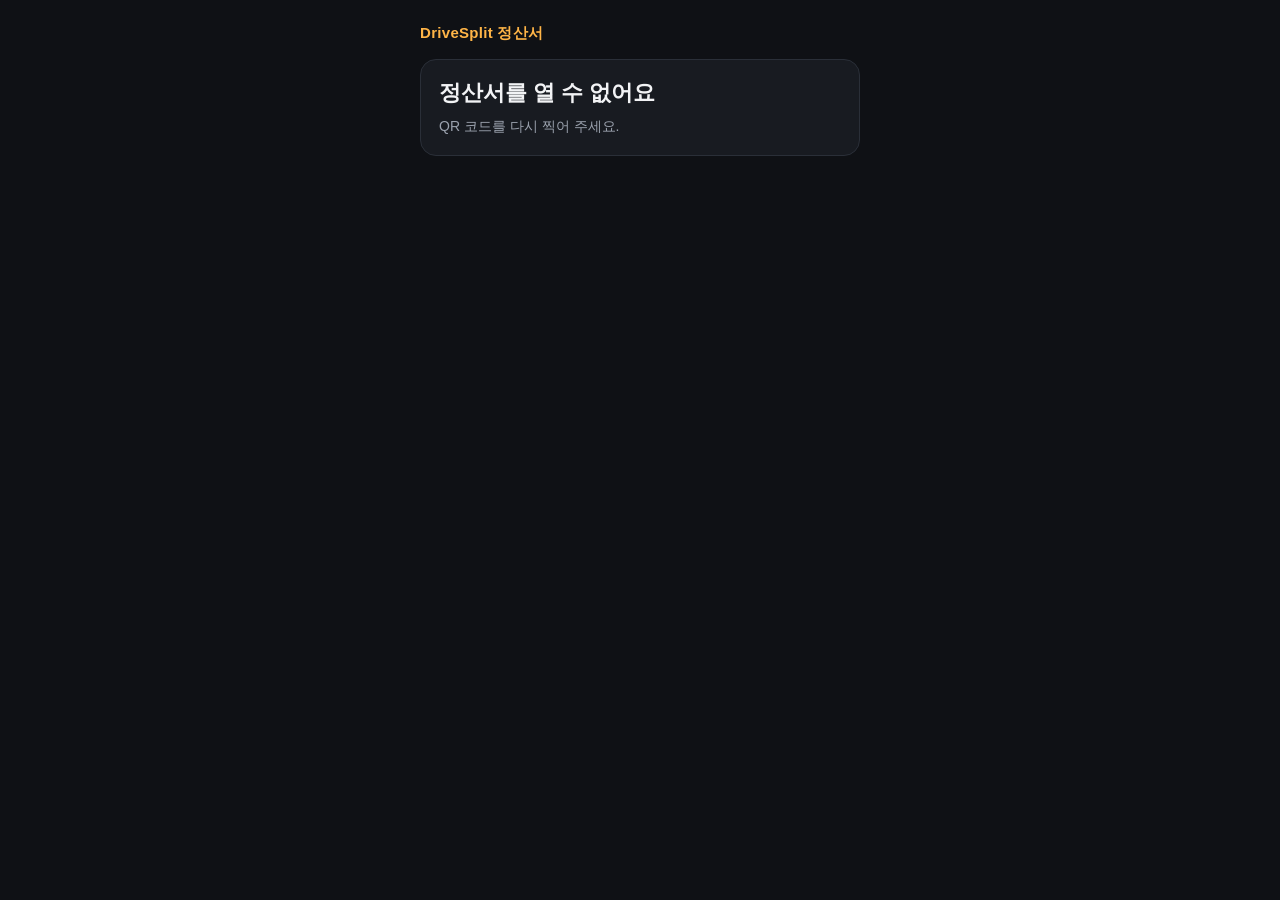
==== web/s.html @ f895fbbe "Use real Pleos SDK data; split into clean-architecture modules Replace the simulated vehicle with Pl" ====
<!doctype html>
<html lang="ko">
<head>
<meta charset="utf-8">
<meta name="viewport" content="width=device-width,initial-scale=1,viewport-fit=cover">
<meta name="robots" content="noindex">
<title>DriveSplit 정산서</title>
<style>
  :root {
    --ink: #0f1115; --panel: #181b21; --line: #2a2f38; --text: #f2f3f5; --muted: #9aa1ad;
    --amber: #ffb547; --toss: #3182f6; --kakao: #fee500; --kakao-text: #191919;
  }
  * { box-sizing: border-box; margin: 0; padding: 0; }
  body {
    background: var(--ink); color: var(--text);
    font-family: -apple-system, BlinkMacSystemFont, "Apple SD Gothic Neo", "Noto Sans KR", sans-serif;
    min-height: 100vh; padding: 24px 16px calc(32px + env(safe-area-inset-bottom));
    -webkit-font-smoothing: antialiased;
  }
  main { max-width: 440px; margin: 0 auto; display: flex; flex-direction: column; gap: 16px; }
  .brand { color: var(--amber); font-weight: 700; font-size: 15px; letter-spacing: .02em; }
  h1 { font-size: 22px; font-weight: 700; line-height: 1.35; }
  .card { background: var(--panel); border: 1px solid var(--line); border-radius: 16px; padding: 18px; }
  .amount { font-size: 40px; font-weight: 800; letter-spacing: -.02em; margin: 6px 0 2px; }
  .muted { color: var(--muted); font-size: 14px; line-height: 1.5; }
  .facts { display: grid; grid-template-columns: repeat(3, 1fr); gap: 8px; margin-top: 14px; }
  .fact { background: var(--ink); border-radius: 10px; padding: 10px; }
  .fact b { display: block; font-size: 15px; margin-top: 2px; }
  .people { display: flex; flex-direction: column; gap: 8px; }
  .person {
    display: flex; justify-content: space-between; align-items: center; width: 100%;
    background: var(--panel); border: 1px solid var(--line); border-radius: 12px;
    padding: 14px 16px; color: var(--text); font-size: 17px; text-align: left;
  }
  button.person { cursor: pointer; }
  button.person:active, button.person[aria-pressed="true"] { border-color: var(--amber); }
  .person .tag { color: var(--muted); font-size: 13px; margin-left: 6px; }
  .btn {
    display: flex; justify-content: center; align-items: center; gap: 8px; width: 100%;
    min-height: 56px; border-radius: 14px; border: 0; font-size: 17px; font-weight: 700;
    text-decoration: none; cursor: pointer;
  }
  .btn.toss { background: var(--toss); color: #fff; }
  .btn.kakao { background: var(--kakao); color: var(--kakao-text); }
  .btn.plain { background: transparent; color: var(--text); border: 1px solid var(--line); font-weight: 600; }
  .pay { display: flex; flex-direction: column; gap: 10px; }
  .hidden { display: none !important; }
  .toast {
    position: fixed; left: 50%; bottom: calc(24px + env(safe-area-inset-bottom)); transform: translateX(-50%);
    background: var(--text); color: var(--ink); padding: 10px 16px; border-radius: 999px; font-size: 14px;
  }
</style>
</head>
<body>
<main>
  <div class="brand">DriveSplit 정산서</div>

  <section id="error" class="card hidden">
    <h1>정산서를 열 수 없어요</h1>
    <p class="muted" style="margin-top:8px">QR 코드를 다시 찍어 주세요.</p>
  </section>

  <section id="pick" class="hidden">
    <h1>내 이름을 눌러 주세요</h1>
    <p class="muted" id="pickSummary" style="margin:6px 0 14px"></p>
    <div class="people" id="people"></div>
  </section>

  <section id="bill" class="card hidden">
    <div class="muted" id="billTitle"></div>
    <div class="amount" id="billAmount"></div>
    <div class="muted" id="billTo"></div>
    <div class="facts">
      <div class="fact"><span class="muted">거리</span><b id="factDistance"></b></div>
      <div class="fact"><span class="muted" id="factEnergyLabel"></span><b id="factEnergy"></b></div>
      <div class="fact"><span class="muted">단가</span><b id="factPrice"></b></div>
    </div>
  </section>

  <section id="pay" class="pay hidden">
    <a id="toss" class="btn toss hidden" rel="noopener">토스로 보내기</a>
    <a id="kakao" class="btn kakao hidden" rel="noopener">카카오페이로 보내기</a>
    <p id="kakaoNote" class="muted hidden">카카오페이에서는 금액을 직접 입력해 주세요.</p>
    <p id="noLink" class="muted hidden">운전자가 송금 링크를 등록하지 않았어요. 금액을 복사해서 보내 주세요.</p>
    <button id="copy" class="btn plain" type="button">금액 복사</button>
  </section>

  <section id="nothing" class="card hidden">
    <h1>낼 금액이 없어요</h1>
  </section>
</main>
<div id="toast" class="toast hidden"></div>

<script>
// 앱이 만든 링크의 # 뒤에 정산 내용(JSON, base64url)이 들어 있다. 서버로 보내지 않고 이 화면에서만 읽는다.
const $ = (id) => document.getElementById(id);
const won = (n) => n.toLocaleString("ko-KR") + "원";

function decode(fragment) {
  let b64 = fragment.replace(/-/g, "+").replace(/_/g, "/");
  while (b64.length % 4) b64 += "=";
  const bytes = Uint8Array.from(atob(b64), (c) => c.charCodeAt(0));
  return JSON.parse(new TextDecoder().decode(bytes));
}

function show(id) { $(id).classList.remove("hidden"); }

function toast(text) {
  const t = $("toast");
  t.textContent = text;
  show("toast");
  clearTimeout(toast.timer);
  toast.timer = setTimeout(() => t.classList.add("hidden"), 1600);
}

function render(data) {
  const unit = data.u || "L";
  const driver = (data.p || []).find((p) => p.dr);
  const riders = (data.p || []).filter((p) => !p.dr);
  const single = data.p.length === 1;

  $("factDistance").textContent = data.d.toFixed(1) + "km";
  $("factEnergyLabel").textContent = unit === "kWh" ? "전기" : "연료";
  $("factEnergy").textContent = data.l.toFixed(2) + unit;
  $("factPrice").textContent = won(data.pr) + "/" + unit;

  function select(person) {
    $("billTitle").textContent = person.n + " 님이 낼 금액";
    $("billAmount").textContent = won(person.a);
    $("billTo").textContent = driver ? driver.n + " 님에게 보내요" : "";
    show("bill");
    if (person.a <= 0) {
      ["pay"].forEach((id) => $(id).classList.add("hidden"));
      show("nothing");
      return;
    }
    $("nothing").classList.add("hidden");
    if (data.toss) {
      $("toss").href = "https://toss.me/" + encodeURIComponent(data.toss) + "/" + person.a;
      $("toss").textContent = "토스로 " + won(person.a) + " 보내기";
      show("toss");
    }
    if (data.kp) {
      $("kakao").href = "https://qr.kakaopay.com/" + encodeURIComponent(data.kp);
      show("kakao");
      show("kakaoNote");
    }
    if (!data.toss && !data.kp) show("noLink");
    $("copy").onclick = async () => {
      try {
        await navigator.clipboard.writeText(String(person.a));
        toast(won(person.a) + " 복사했어요");
      } catch (e) {
        toast("복사하지 못했어요. " + won(person.a));
      }
    };
    show("pay");
  }

  if (single) {
    // 중간 하차 QR: 그 사람 한 명의 정산서
    select(data.p[0]);
    return;
  }

  $("pickSummary").textContent = "이번 여행 " + data.d.toFixed(1) + "km · 전체 " + won(data.t);
  data.p.forEach((person) => {
    const row = document.createElement(person.dr ? "div" : "button");
    row.className = "person";
    const name = document.createElement("span");
    name.textContent = person.n;
    if (person.dr) {
      const tag = document.createElement("span");
      tag.className = "tag";
      tag.textContent = "받는 사람";
      name.appendChild(tag);
    }
    const amount = document.createElement("span");
    amount.textContent = won(person.a);
    row.append(name, amount);
    if (!person.dr) {
      row.type = "button";
      row.onclick = () => {
        document.querySelectorAll("button.person").forEach((b) => b.setAttribute("aria-pressed", "false"));
        row.setAttribute("aria-pressed", "true");
        select(person);
        $("bill").scrollIntoView({ behavior: "smooth", block: "start" });
      };
    }
    $("people").appendChild(row);
  });
  show("pick");
  if (riders.length === 1) select(riders[0]);
}

try {
  const fragment = location.hash.slice(1);
  if (!fragment) throw new Error("no payload");
  render(decode(fragment));
} catch (e) {
  show("error");
}
</script>
</body>
</html>
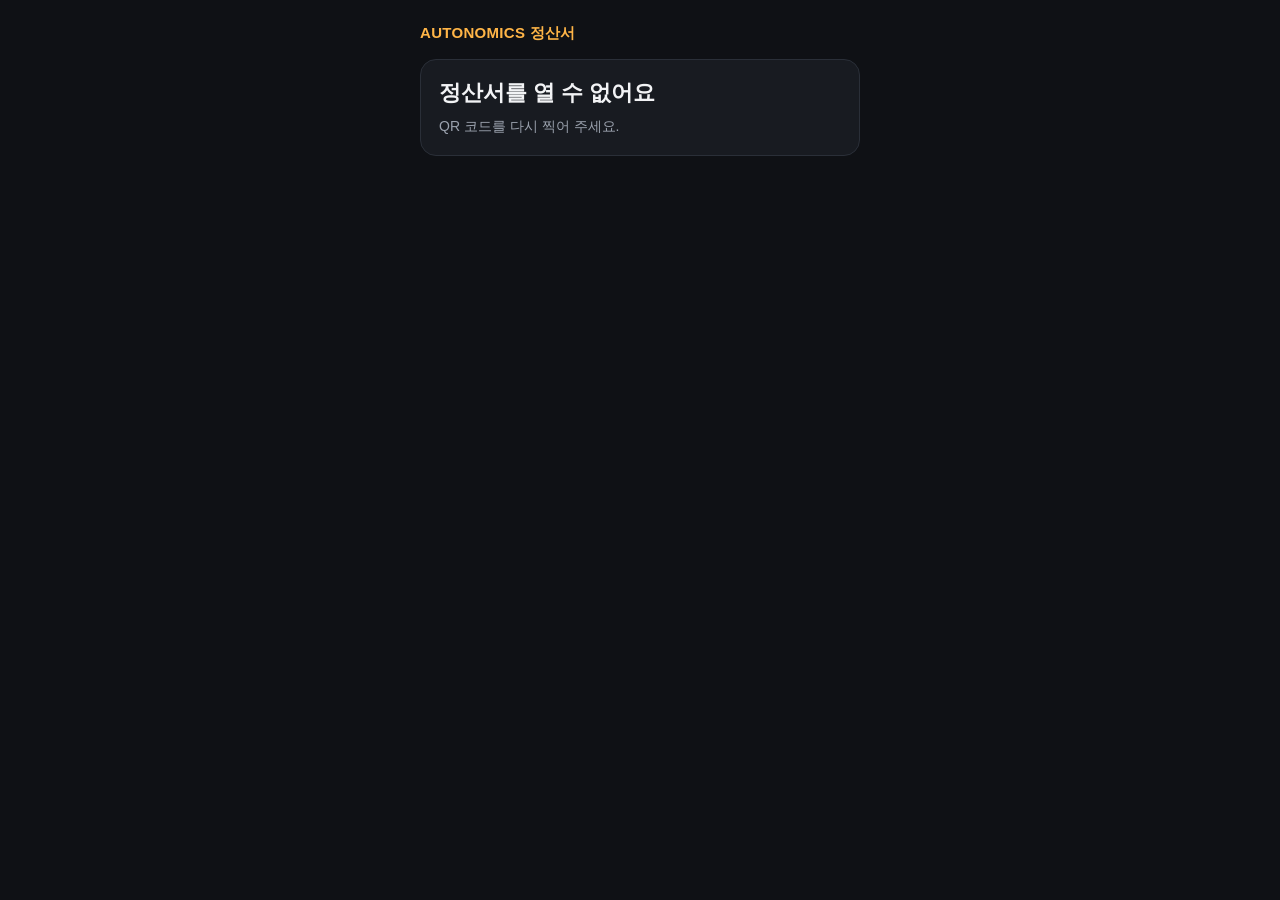
==== commit b6f5c53b: "Rename app to AUTONOMICS and add a new adaptive icon - App name, home title and settlement web page " ====
--- a/web/s.html
+++ b/web/s.html
@@ -4,7 +4,7 @@
 <meta charset="utf-8">
 <meta name="viewport" content="width=device-width,initial-scale=1,viewport-fit=cover">
 <meta name="robots" content="noindex">
-<title>DriveSplit 정산서</title>
+<title>AUTONOMICS 정산서</title>
 <style>
   :root {
     --ink: #0f1115; --panel: #181b21; --line: #2a2f38; --text: #f2f3f5; --muted: #9aa1ad;
@@ -53,7 +53,7 @@
 </head>
 <body>
 <main>
-  <div class="brand">DriveSplit 정산서</div>
+  <div class="brand">AUTONOMICS 정산서</div>
 
   <section id="error" class="card hidden">
     <h1>정산서를 열 수 없어요</h1>
